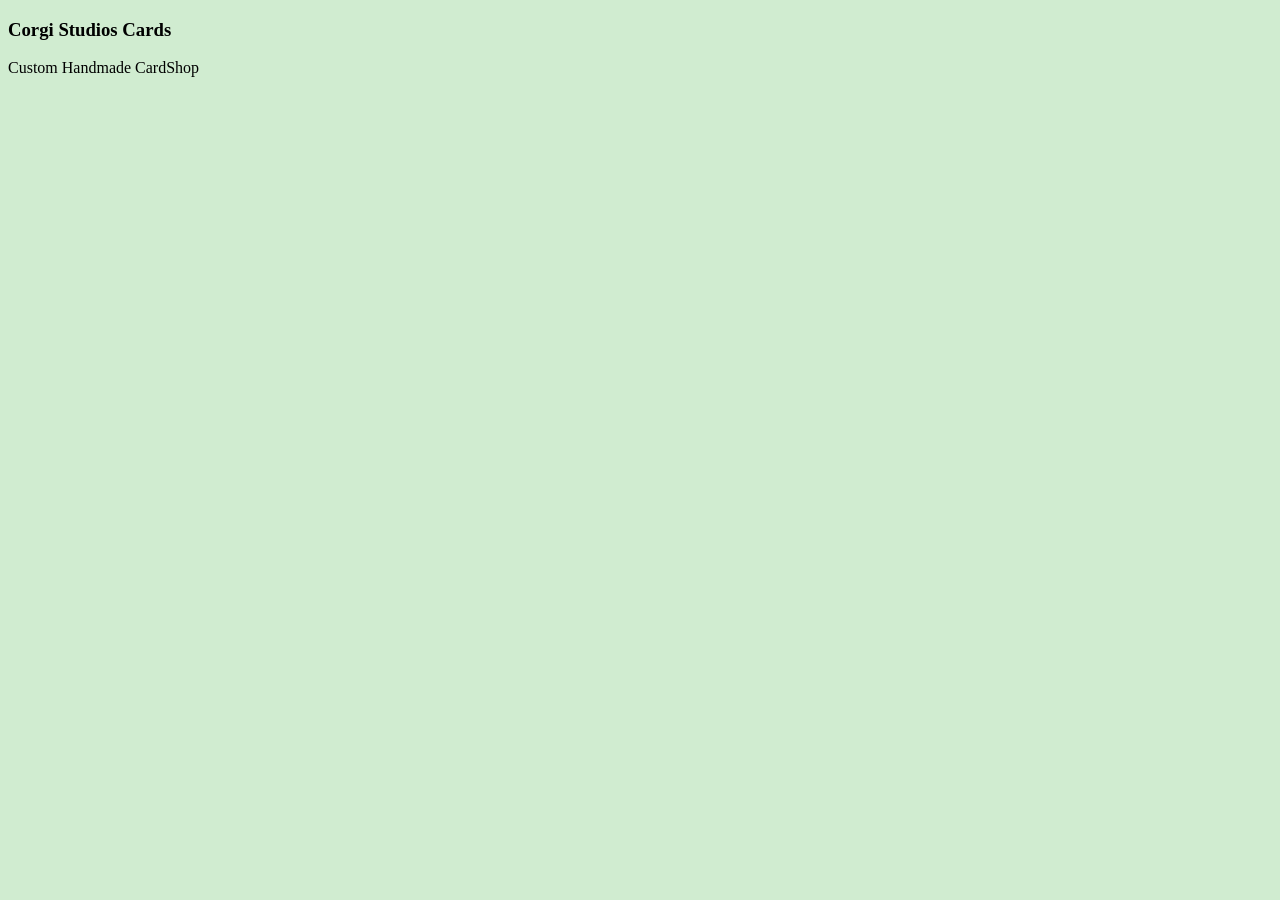
==== Website/index.html @ e90bf2b1 "Add initial HTML, CSS, and font files for Corgi Studios Cards website" ====
<!DOCTYPE html>
<html>
<body style="background-color:rgb(208, 236, 208);">

<h3 style="font-family:tiny5-regular">Corgi Studios Cards</h3>
<p style="font-family:tiny5-regular">Custom Handmade CardShop</p>

</body>
</html>
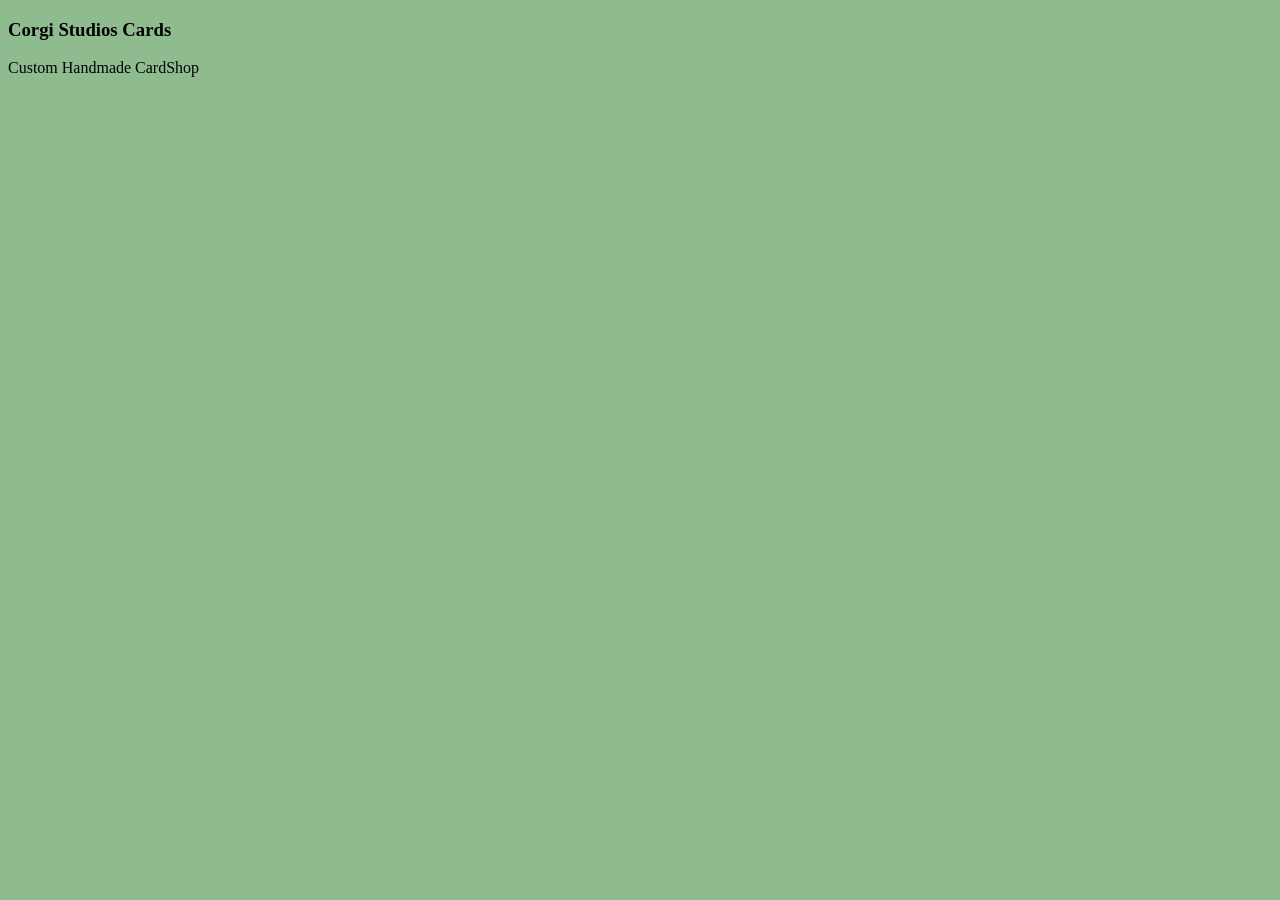
==== commit 4a1c5b26: "Change background color to darkseagreen" ====
--- a/Website/index.html
+++ b/Website/index.html
@@ -1,6 +1,6 @@
 <!DOCTYPE html>
 <html>
-<body style="background-color:rgb(208, 236, 208);">
+<body style="background-color:darkseagreen;">
 
 <h3 style="font-family:tiny5-regular">Corgi Studios Cards</h3>
 <p style="font-family:tiny5-regular">Custom Handmade CardShop</p>
